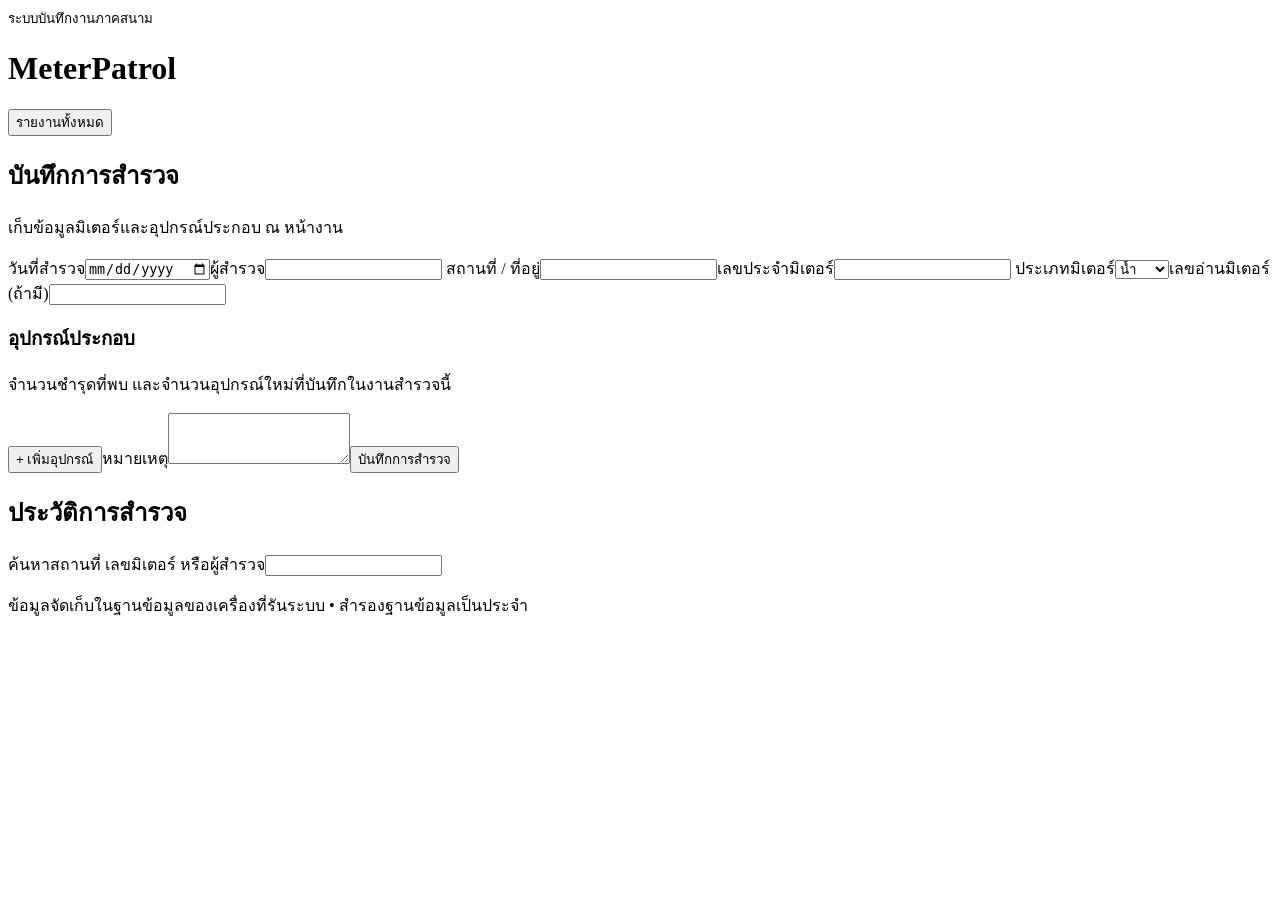
==== static/index.html @ 113d5405 "Create Thai meter survey web app with reports and validation" ====
<!doctype html><html lang="th"><head><meta charset="utf-8"><meta name="viewport" content="width=device-width,initial-scale=1"><title>MeterPatrol — สำรวจมิเตอร์</title><link rel="stylesheet" href="/style.css"><script src="/app.js" defer></script></head><body>
<header><div><small>ระบบบันทึกงานภาคสนาม</small><h1>MeterPatrol</h1></div><button id="reportButton">รายงานทั้งหมด</button></header>
<main><section class="editor"><h2>บันทึกการสำรวจ</h2><p>เก็บข้อมูลมิเตอร์และอุปกรณ์ประกอบ ณ หน้างาน</p><form id="surveyForm"><div class="grid">
<label>วันที่สำรวจ<input name="date" type="date" required></label><label>ผู้สำรวจ<input name="surveyor" required maxlength="2000"></label>
<label>สถานที่ / ที่อยู่<input name="location" required maxlength="2000"></label><label>เลขประจำมิเตอร์<input name="meter" required maxlength="2000"></label>
<label>ประเภทมิเตอร์<select name="type"><option>น้ำ</option><option>ไฟฟ้า</option><option>อื่น ๆ</option></select></label><label>เลขอ่านมิเตอร์ (ถ้ามี)<input name="reading" type="number" min="0" step="any"></label></div>
<h3>อุปกรณ์ประกอบ</h3><p>จำนวนชำรุดที่พบ และจำนวนอุปกรณ์ใหม่ที่บันทึกในงานสำรวจนี้</p><div id="items"></div><button type="button" id="addItem" class="secondary">+ เพิ่มอุปกรณ์</button><label>หมายเหตุ<textarea name="notes" maxlength="2000" rows="3"></textarea></label><button id="saveButton" type="submit">บันทึกการสำรวจ</button><p id="status" role="status" aria-live="polite"></p></form></section>
<section class="history"><h2>ประวัติการสำรวจ</h2><label>ค้นหาสถานที่ เลขมิเตอร์ หรือผู้สำรวจ<input id="search" type="search"></label><p id="count"></p><div id="records"></div></section>
<section id="report" hidden><div class="reportTools"><button id="printButton">พิมพ์ / บันทึก PDF</button><button id="closeReport" class="secondary">ปิดรายงาน</button></div><div id="reportContent"></div></section></main><footer>ข้อมูลจัดเก็บในฐานข้อมูลของเครื่องที่รันระบบ • สำรองฐานข้อมูลเป็นประจำ</footer></body></html>
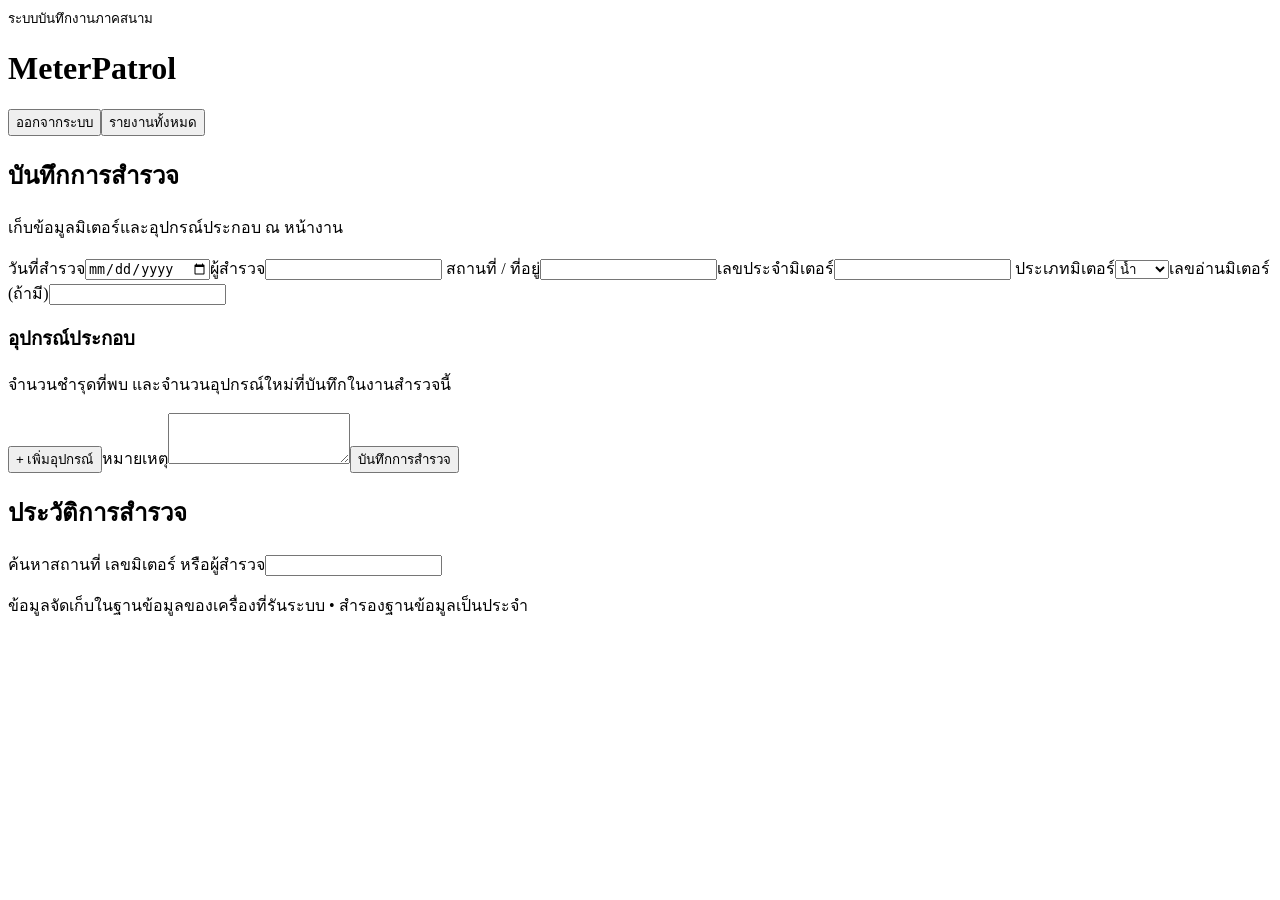
==== commit 6c7fe0a2: "Add authenticated sessions, protected surveys and production deployment config" ====
--- a/static/index.html
+++ b/static/index.html
@@ -1,5 +1,5 @@
 <!doctype html><html lang="th"><head><meta charset="utf-8"><meta name="viewport" content="width=device-width,initial-scale=1"><title>MeterPatrol — สำรวจมิเตอร์</title><link rel="stylesheet" href="/style.css"><script src="/app.js" defer></script></head><body>
-<header><div><small>ระบบบันทึกงานภาคสนาม</small><h1>MeterPatrol</h1></div><button id="reportButton">รายงานทั้งหมด</button></header>
+<header><div><small>ระบบบันทึกงานภาคสนาม</small><h1>MeterPatrol</h1></div><span id="currentUser"></span><button id="logoutButton" class="secondary">ออกจากระบบ</button><button id="reportButton">รายงานทั้งหมด</button></header>
 <main><section class="editor"><h2>บันทึกการสำรวจ</h2><p>เก็บข้อมูลมิเตอร์และอุปกรณ์ประกอบ ณ หน้างาน</p><form id="surveyForm"><div class="grid">
 <label>วันที่สำรวจ<input name="date" type="date" required></label><label>ผู้สำรวจ<input name="surveyor" required maxlength="2000"></label>
 <label>สถานที่ / ที่อยู่<input name="location" required maxlength="2000"></label><label>เลขประจำมิเตอร์<input name="meter" required maxlength="2000"></label>
